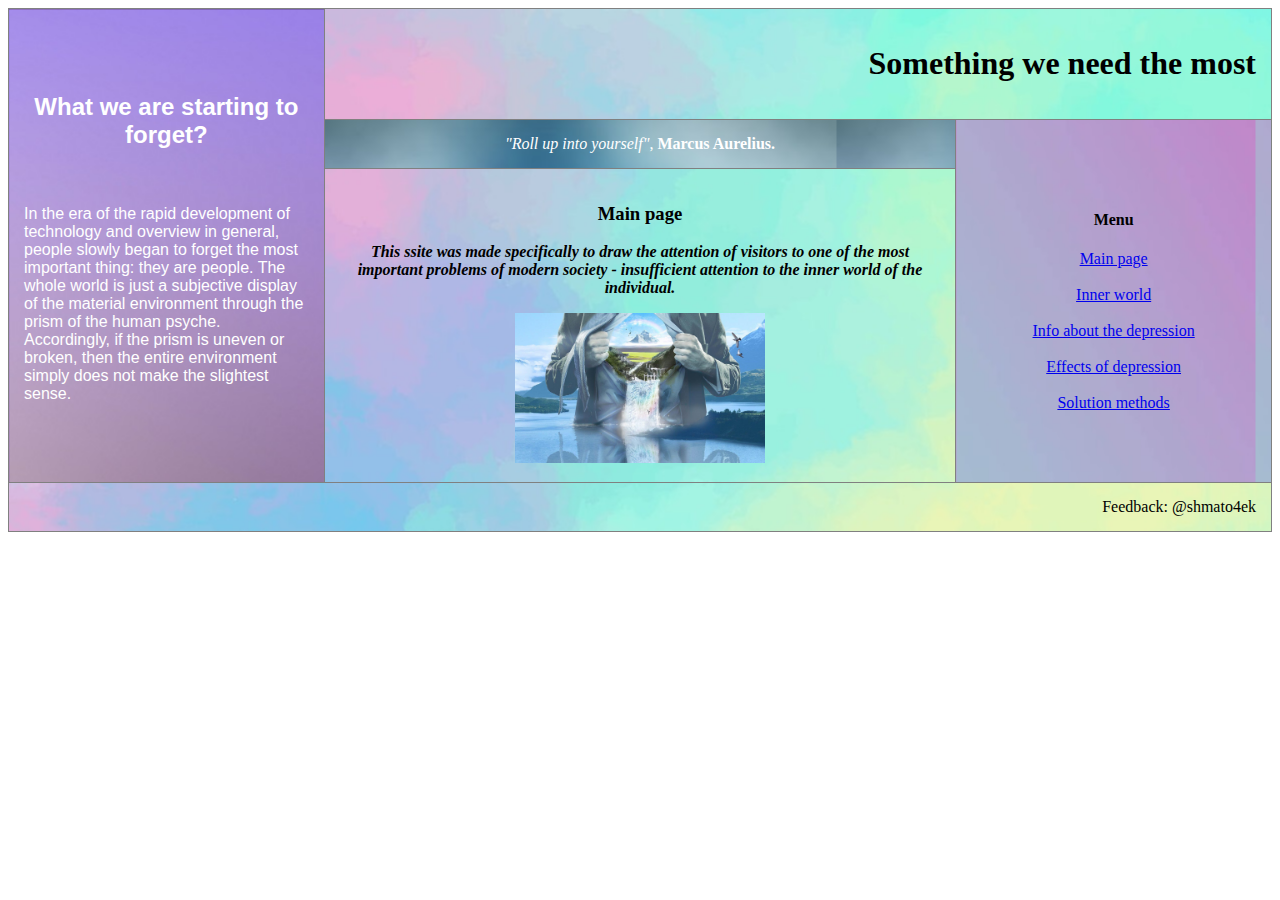
==== index.html @ 40b3cc11 "okr1" ====
<!DOCTYPE html>
<html>
	<head>
		<title>OKR LR1</title>
		<link rel="stylesheet" type="text/css" href="table.css">
	</head>
	<body>
	<table align="center" width="100%" background="img/bc1.jpg" border="1" cellpadding="15" style="border-collapse: collapse; border: solid whitea;"
		<tr>
			<td rowspan="3" width="25%" background="img/bc5.jpg">
				<h2 align="center"><font color="white" face="arial">What we are starting to forget?</font></h2>
				<p><font color="white" face="arial">
				<br>
				<br>
					In the era of the rapid development of technology and overview in general, people slowly began to forget the most important thing: they are people. The whole world is just a subjective display of the material environment through the prism of the human psyche. Accordingly, if the prism is uneven or broken, then the entire environment simply does not make the slightest sense.
				</font></p>
			</td>
			<td colspan="3" align="right" height="20%">
				<h1>Something we need the most</h1>
			</td>
		</tr>
		<tr>
			<td align="center" background="img/bc2.jpg"><i><font color="white">"Roll up into yourself"</i>, <b>Marcus Aurelius.</font></b></td>
			<td rowspan="2" width="25%" align="center" background="img/bc6.jpg">
				<h4 size="large">Menu</h4>
				<nav>
					<a href="index.html">Main page</a><br><br>
					<a href="inner.html">Inner world</a><br><br>
					<a href="depression.html">Info about the depression</a><br><br>
					<a href="effects.html">Effects of depression</a><br><br>
					<a href="methods.html">Solution methods</a>
				</nav>
			</td>
		</tr>
		<tr>
		<td align="center">
			<h3>Main page</h3>
			<p><b><i>This ssite was made specifically to draw the attention of visitors to one of the most important problems of modern society - insufficient attention to the inner world of the individual.</b></i></p>
			<img src="img/img1.jpg" width="250" height="150"></img>
			</ul>
		</td>
		</tr>
		<tr>
			<td colspan="3" align="right">Feedback: @shmato4ek</td>
		</tr>
	</body>
</html>
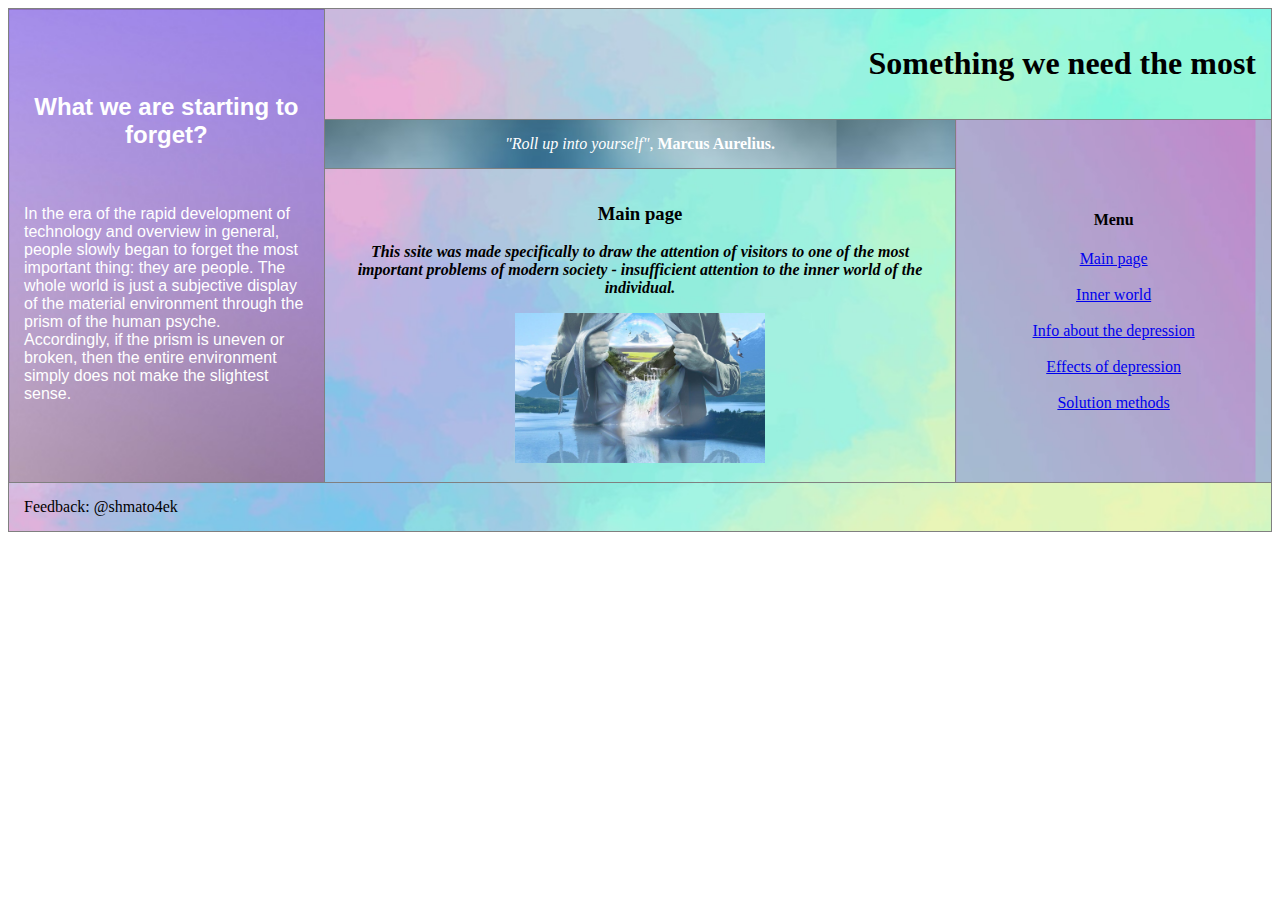
==== commit f57e3e2a: "okr" ====
--- a/index.html
+++ b/index.html
@@ -41,7 +41,7 @@
 		</td>
 		</tr>
 		<tr>
-			<td colspan="3" align="right">Feedback: @shmato4ek</td>
+			<td colspan="3" align="left">Feedback: @shmato4ek</td>
 		</tr>
 	</body>
 </html>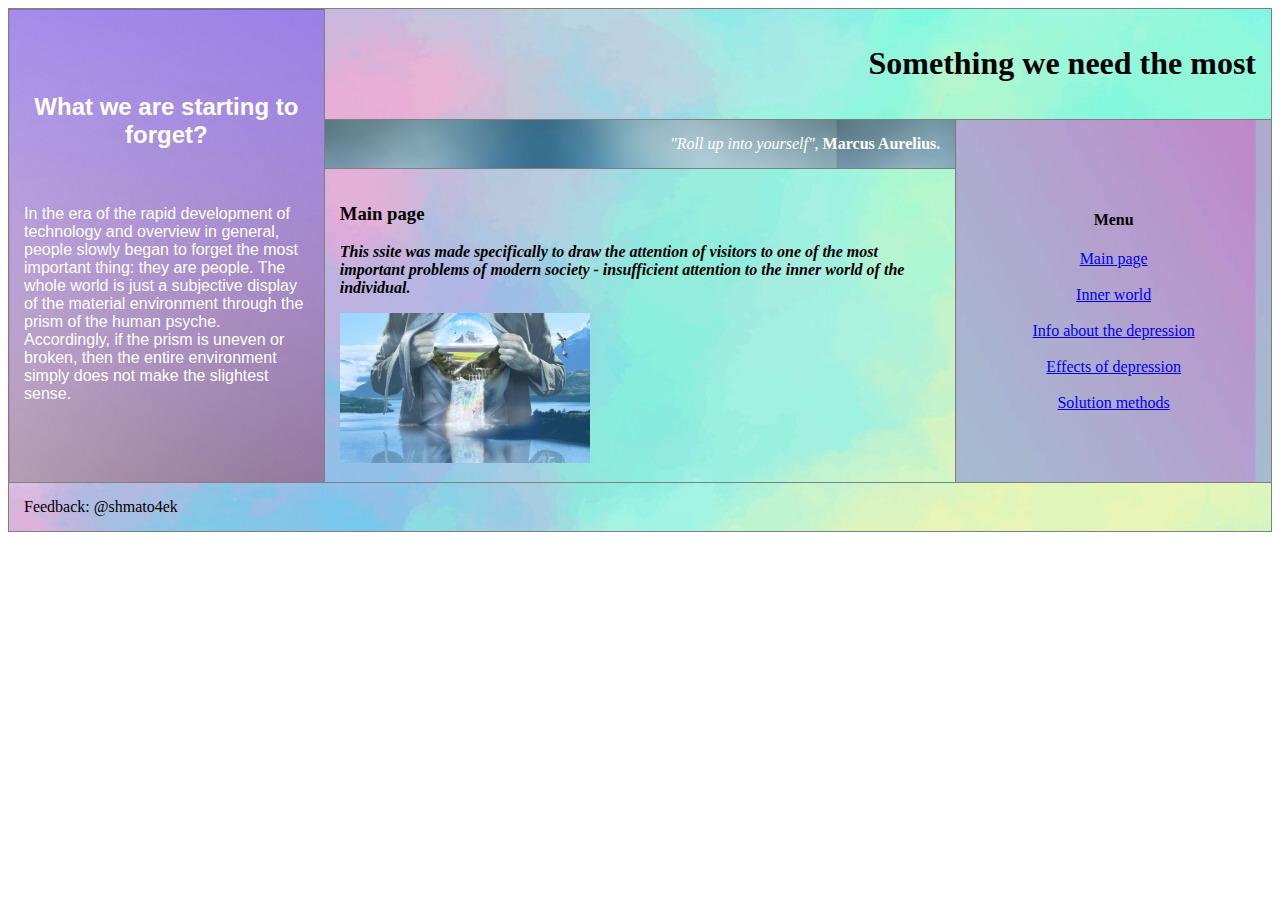
==== commit 482ada9d: "okr1" ====
--- a/index.html
+++ b/index.html
@@ -20,7 +20,7 @@
 			</td>
 		</tr>
 		<tr>
-			<td align="center" background="img/bc2.jpg"><i><font color="white">"Roll up into yourself"</i>, <b>Marcus Aurelius.</font></b></td>
+			<td align="right" background="img/bc2.jpg"><i><font color="white">"Roll up into yourself"</i>, <b>Marcus Aurelius.</font></b></td>
 			<td rowspan="2" width="25%" align="center" background="img/bc6.jpg">
 				<h4 size="large">Menu</h4>
 				<nav>
@@ -33,11 +33,10 @@
 			</td>
 		</tr>
 		<tr>
-		<td align="center">
+		<td align="left">
 			<h3>Main page</h3>
 			<p><b><i>This ssite was made specifically to draw the attention of visitors to one of the most important problems of modern society - insufficient attention to the inner world of the individual.</b></i></p>
 			<img src="img/img1.jpg" width="250" height="150"></img>
-			</ul>
 		</td>
 		</tr>
 		<tr>
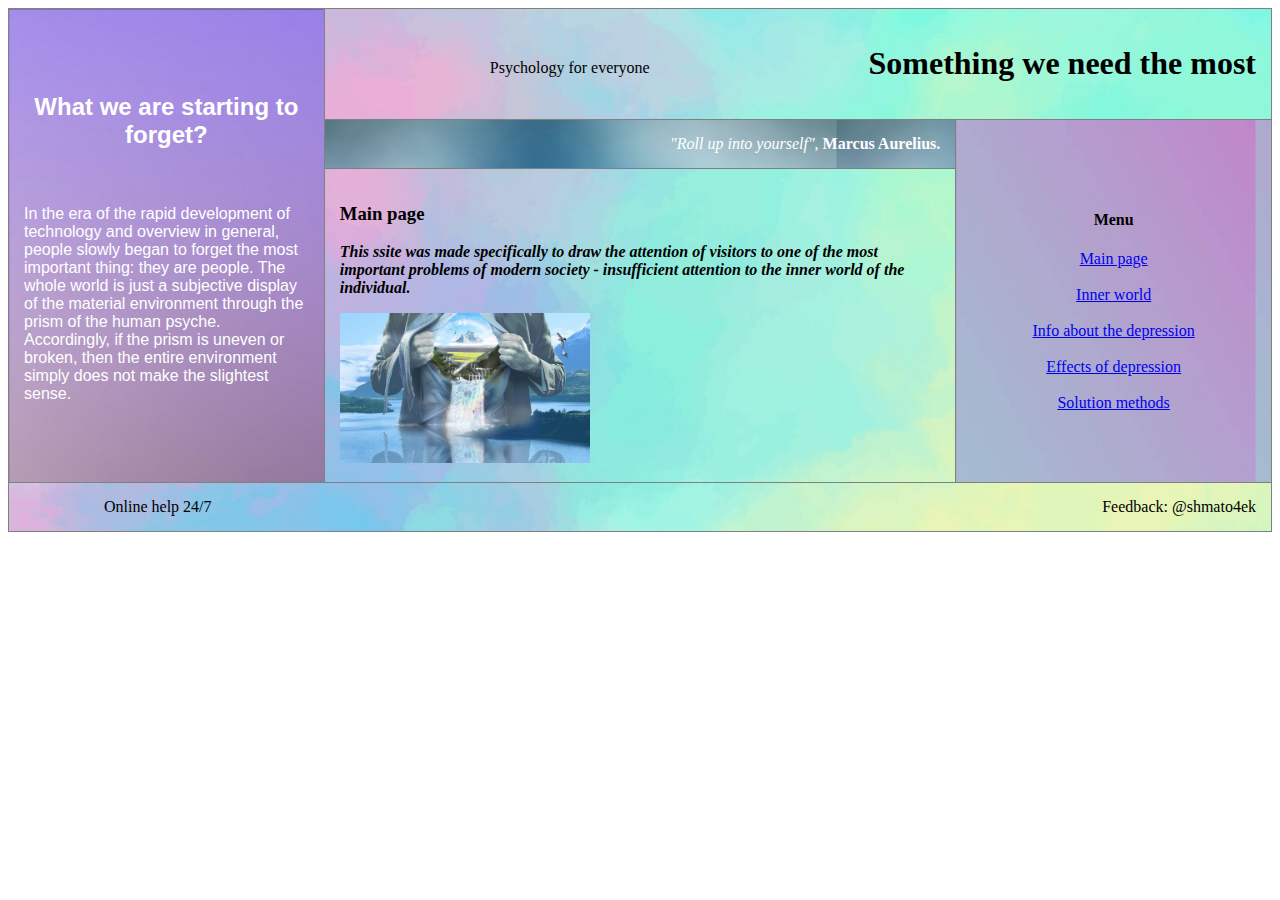
==== commit 92df58a1: "окр1" ====
--- a/index.html
+++ b/index.html
@@ -2,7 +2,7 @@
 <html>
 	<head>
 		<title>OKR LR1</title>
-		<link rel="stylesheet" type="text/css" href="table.css">
+		<link rel="stylesheet" href="style.css">
 	</head>
 	<body>
 	<table align="center" width="100%" background="img/bc1.jpg" border="1" cellpadding="15" style="border-collapse: collapse; border: solid whitea;"
@@ -17,6 +17,9 @@
 			</td>
 			<td colspan="3" align="right" height="20%">
 				<h1>Something we need the most</h1>
+				<div class="header">
+					<span class="caption">Psychology for everyone</span>
+				</div>
 			</td>
 		</tr>
 		<tr>
@@ -40,7 +43,11 @@
 		</td>
 		</tr>
 		<tr>
-			<td colspan="3" align="left">Feedback: @shmato4ek</td>
+			<td colspan="3" align="right">Feedback: @shmato4ek
+				<div class="footer">
+					<span class="caption">Online help 24/7</span>
+				</div>
+			</td>
 		</tr>
 	</body>
 </html>--- a/style.css
+++ b/style.css
@@ -0,0 +1,18 @@
+.header{
+    margin-left: 150px;
+    margin-top: -45px;
+    width: 200px;
+    display: flex;
+    float: left;
+}
+.footer{
+    float: left;
+    display: flex;
+    margin-left: 80px;
+    width: 160px;
+}
+.footer_2_part{
+    margin-left: 1080px;
+    margin-right: 10px;
+    background-color: #ffe7d1;
+}